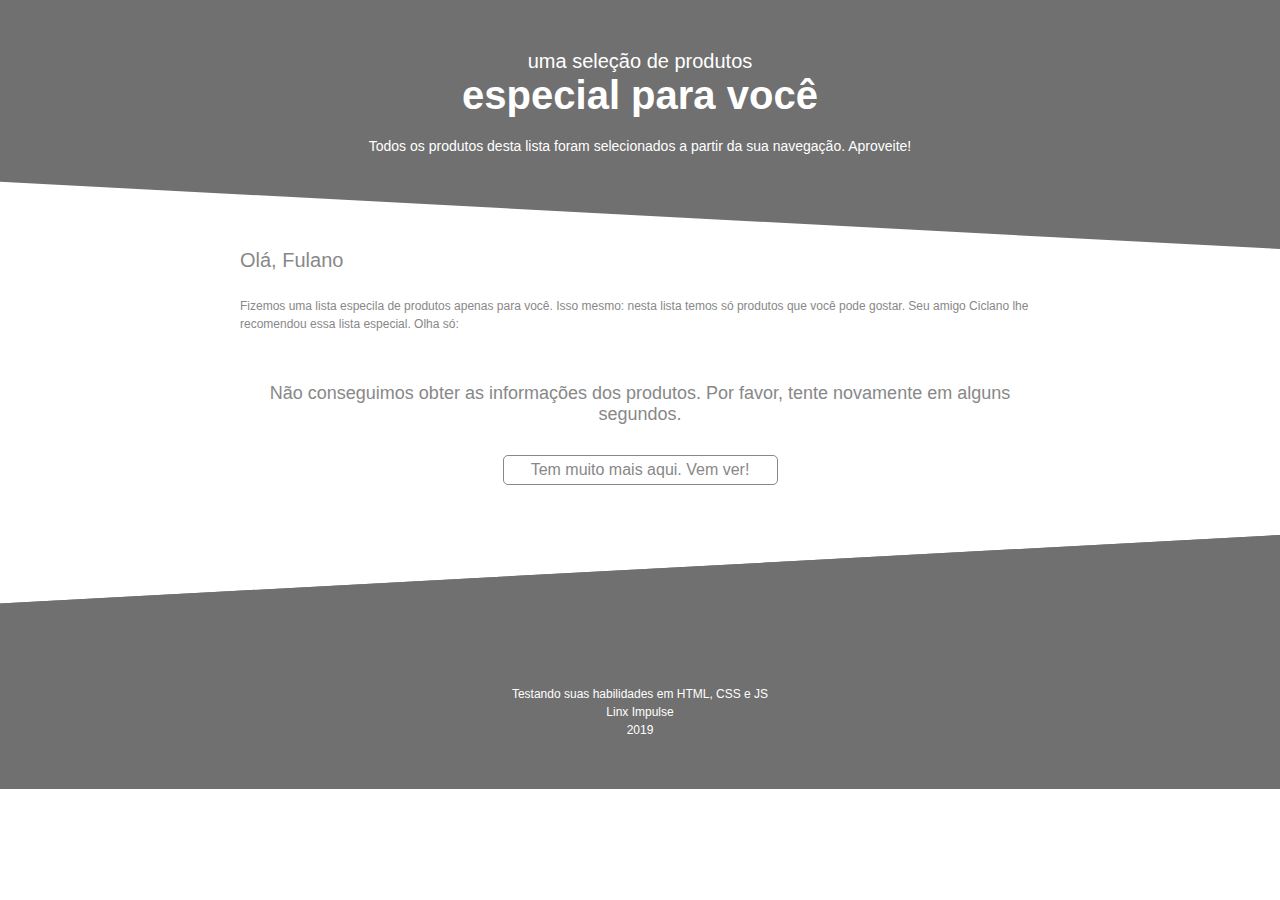
==== src/html/email.html @ f1c5a7e7 "add email page" ====
<!DOCTYPE html>
<html lang="en">
<head>
    <meta charset="UTF-8">
    <meta http-equiv="X-UA-Compatible" content="IE=edge">
    <meta name="viewport" content="width=device-width, initial-scale=1.0">
    <meta name='description' content='This project was built for the challenge made by Linx Impulse.'>
    <title>Linx Impulse Desafio: Email</title>

    <!-- CSS links -->
    <link rel="stylesheet" href="../css/email/styles.css">

    <!-- JS script -->
    <script type='module' src="../js/script.js"></script>
</head>
<body>
    <header class='bg'>
        <h1>
            <span class='before-title'>uma seleção de produtos </span><span>especial para você</span>
        </h1>

        <p class='subtitle'>Todos os produtos desta lista foram selecionados a partir da sua navegação. Aproveite!</p>

    </header>

    <div class="container">
        <main>
            <section id="ajude">
                <div class="description">
                    <h2>Olá, Fulano</h2>
                    <p>
                       Fizemos uma lista especila de produtos apenas para você. Isso mesmo: nesta lista temos só produtos que você pode gostar. Seu amigo Ciclano lhe recomendou essa lista especial. Olha só:
                    </p>
                   
                </div>
            </section>

            <section id="seus-produtos">
                

                <div class="cards">
                    <!-- card contendo os prodútos vão aqui -->
                </div>

                <button class='btn more-products-button'>Tem muito mais aqui. Vem ver!</button>

            </section>

        </main>
    </div>
    
        <footer class='rodape'>
            <p>Testando suas habilidades em HTML, CSS e JS</p>
            <p>Linx Impulse</p>
            <p>2019</p>
        </footer>
    
</body>
</html>
---- src/css/email/styles.css ----
@import url(../index/styles.css);
@import url(../index/general.css);
@import url(../index/queries.css);

header {
    padding: 5rem 0 5rem 0;
}

main {
    margin-top: -5rem;
}

#ajude {
    display: block;
}

@media screen and (max-width: 580px) {
    header::after {
        content: "";
        position: absolute;
        background-color: #707070;
        top: 0;
        left: 0;
        width: 100%;
        height: 100%;
        z-index: -1;
        clip-path: polygon(0 0, 100% 0, 100% 100%, 0 73%);
    }
}
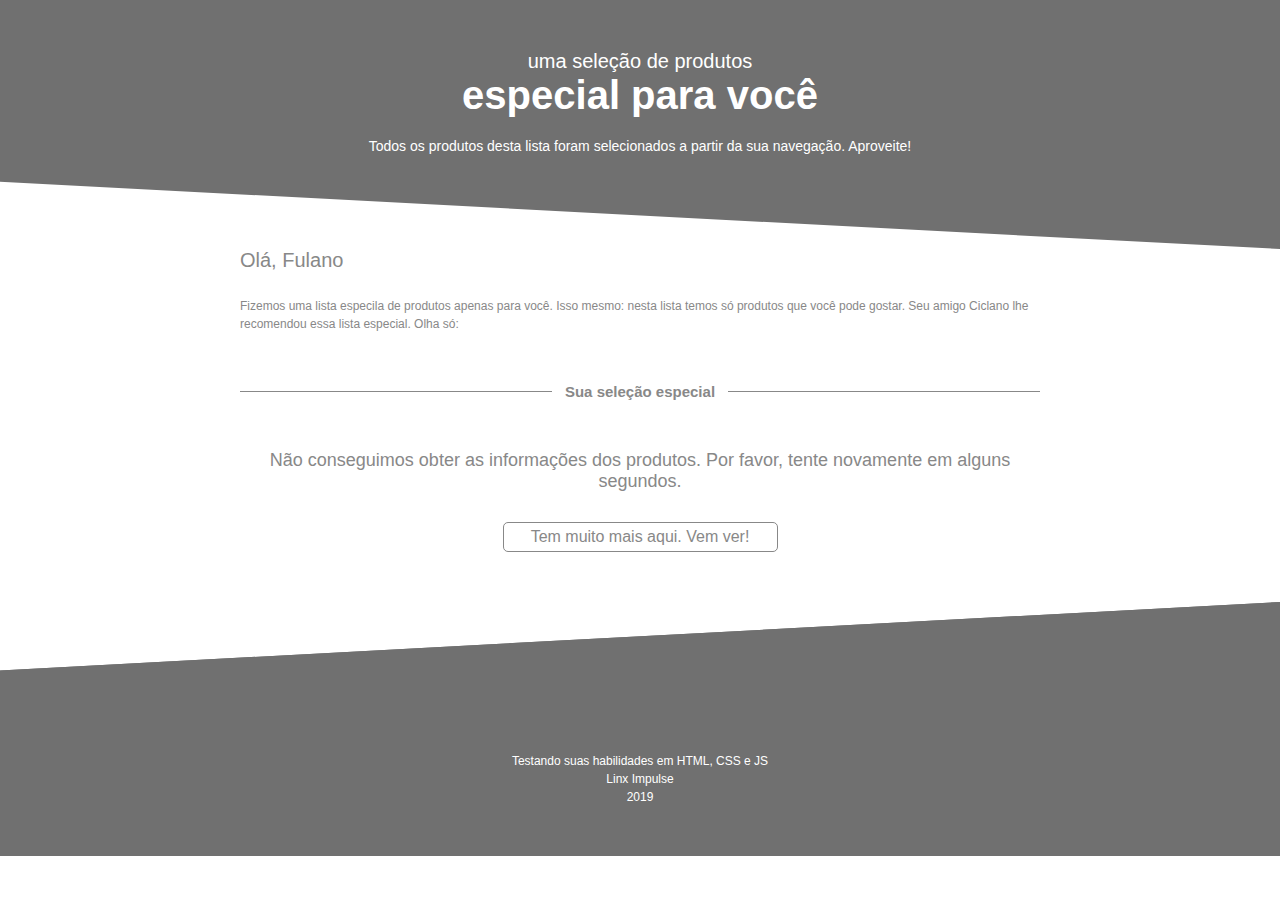
==== commit e52680a0: "add header to special collection section (email.html)" ====
--- a/src/html/email.html
+++ b/src/html/email.html
@@ -36,8 +36,9 @@
             </section>
 
             <section id="seus-produtos">
-                
-
+                <div class="separator">
+                    <h2>Sua seleção especial</h2>
+                </div>
                 <div class="cards">
                     <!-- card contendo os prodútos vão aqui -->
                 </div>
